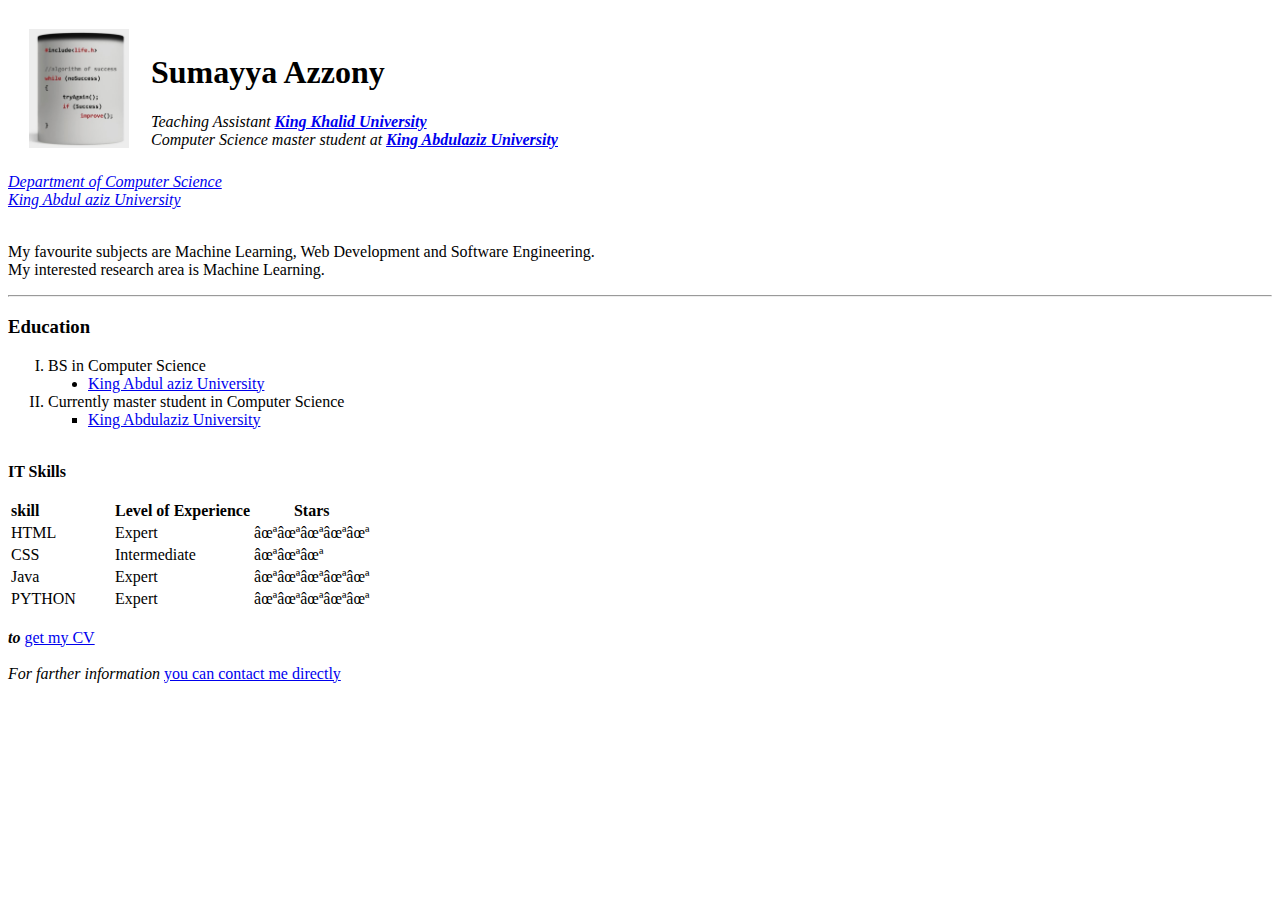
==== index.html @ 22311340 "Add files via upload" ====
<!DOCTYPE html>
<html lang="en" dir="ltr">
<table cellspacing="20">
  <tr>
    <td>
      <img src="code.jpg" alt="profile image" width=100 />
    </td>
    <td>
        <h1>Sumayya Azzony</h1>
        <em>Teaching Assistant <a href="https://www.kku.edu.sa/"><strong>King Khalid University</strong></a></em>
        <br />
        <em>Computer Science master student at <a href="https://www.kau.edu.sa/Home.aspx"><strong>King Abdulaziz University</strong></a></em>
    </td>
  </tr>
</table>


<head>
    <meta charset=utf-8">
  <title>Sumayya Azzony's Homepage🌸</title>
  <em> <a href="https://computing.kau.edu.sa/pages-depcs-ar.aspx"> Department of Computer Science</a></em>
  <br />
  <em><a href="https://www.kau.edu.sa/Home.aspx"> King Abdul aziz University</a></em>
  <br />
    <meta name="description" content="Personal Website">
  <meta name="keywords" content="Sumayya, Azzony">
  <meta name="author" content="Sumayya Azzony">
  <br />


</head>

<body>

  <p>
    My favourite subjects are Machine Learning, Web Development and Software Engineering.
    <br />
    My interested research area is Machine Learning.
  </p>
  <hr />
  <h3>Education</h3>
  <ol type='I'>
    <li>
      BS in Computer Science
      <ul type='disc'>
        <li><a href="https://www.kau.edu.sa/Home.aspx">King Abdul aziz University</a></li>
      </ul>
    </li>
    <li>
      Currently master student in Computer Science
      <ul type='square'>
        <li>
          <a href="https://www.kau.edu.sa/Home.aspx"> King Abdulaziz University</a>
        </li>
      </ul>
    </li>
  </ol>
  <br />
  <table>
    <theader><Strong>IT Skills</Strong></theader>
    <br />
    <br />
    <thead>
      <th width="100" align="left">skill </th>
      <th>Level of Experience</th>
      <th >Stars </th>
    </thead>
    <tbody>
      <tr>
        <td>
          HTML
        </td>
        <td>
          Expert
        </td>
        <td>
          ✪✪✪✪✪
        </td>
      </tr>
      <tr>
        <td>
          CSS
        </td>
        <td>
          Intermediate
        </td>
        <td>
          ✪✪✪
        </td>
      </tr>
      <tr>
        <td>
          Java
        </td>
        <td>
          Expert
        </td>
        <td>
          ✪✪✪✪✪
        </td>
      </tr>
      <tr>
        <td>
          PYTHON
        </td>
        <td>
          Expert
        </td>
        <td>
          ✪✪✪✪✪
        </td>
      </tr>
    </tbody>
  </table>

<br />
<em><strong>to</strong> </em>
<a download href="Sumayya's CV.pdf">get my CV</a>
<br />
<br />

<em>For farther information</em>
  <a href="contact me.html"> you can contact me directly</a>

</body>
</html>
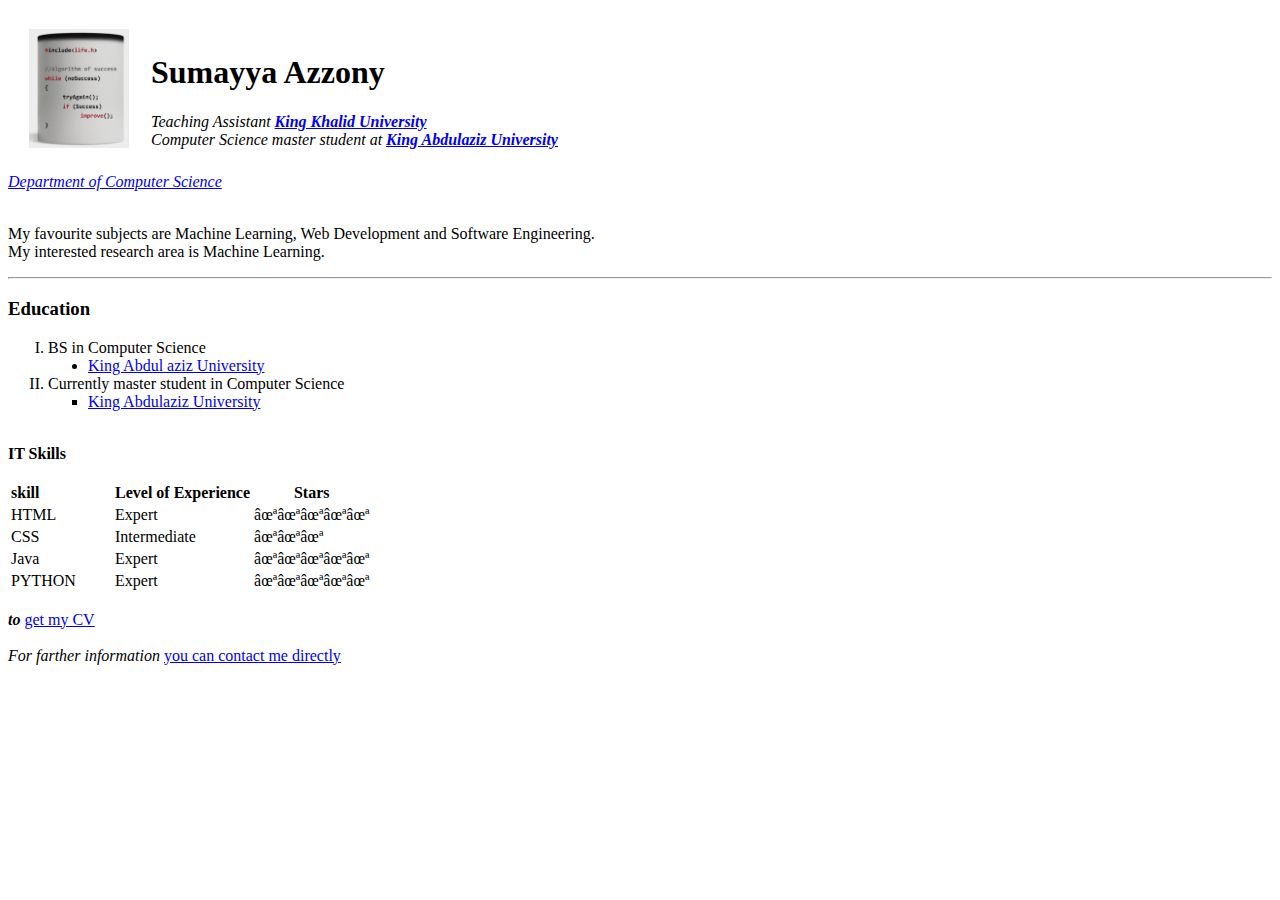
==== commit ba854c7a: "Update index.html" ====
--- a/index.html
+++ b/index.html
@@ -19,8 +19,6 @@
     <meta charset=utf-8">
   <title>Sumayya Azzony's Homepage🌸</title>
   <em> <a href="https://computing.kau.edu.sa/pages-depcs-ar.aspx"> Department of Computer Science</a></em>
-  <br />
-  <em><a href="https://www.kau.edu.sa/Home.aspx"> King Abdul aziz University</a></em>
   <br />
     <meta name="description" content="Personal Website">
   <meta name="keywords" content="Sumayya, Azzony">
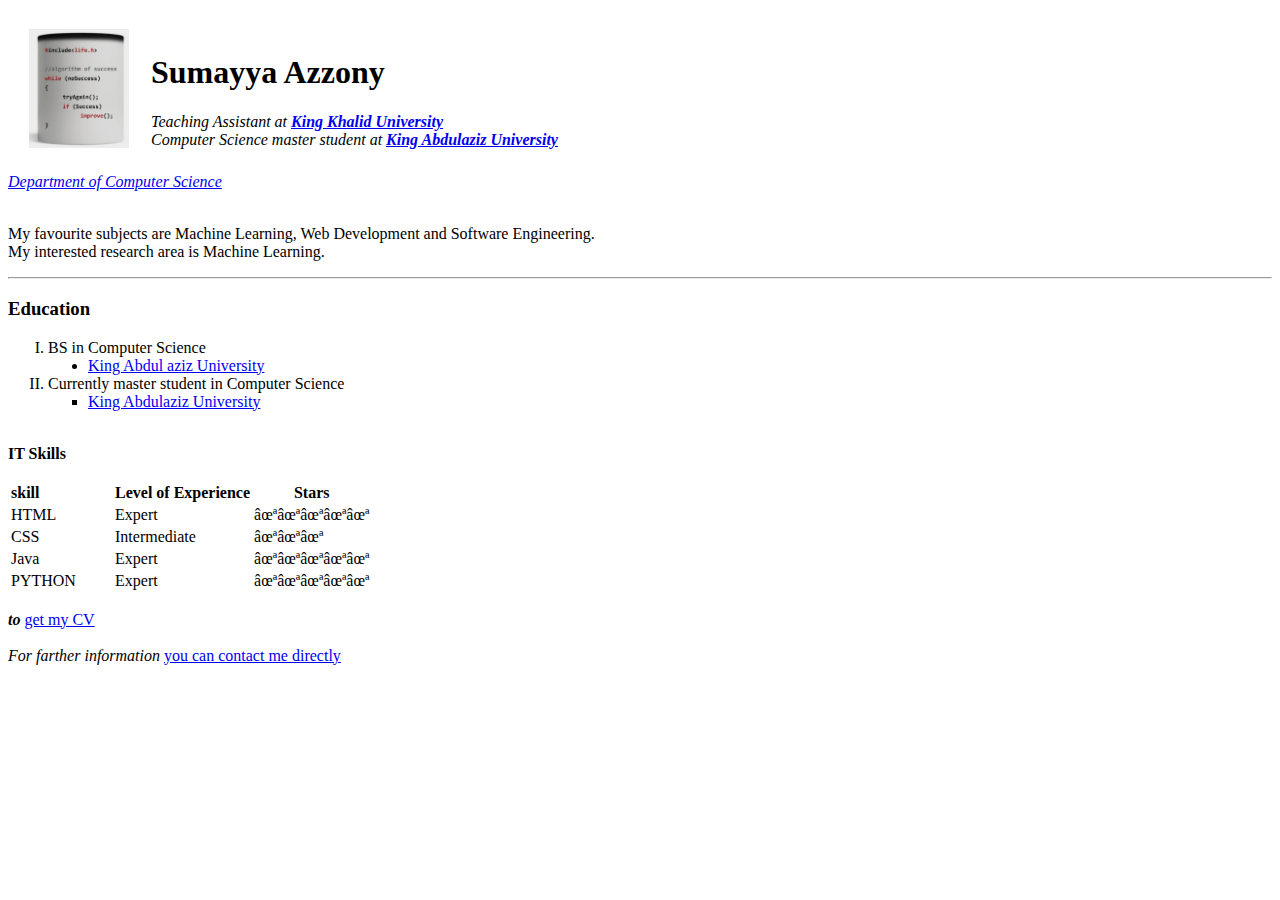
==== commit 07389449: "Update index.html" ====
--- a/index.html
+++ b/index.html
@@ -7,7 +7,7 @@
     </td>
     <td>
         <h1>Sumayya Azzony</h1>
-        <em>Teaching Assistant <a href="https://www.kku.edu.sa/"><strong>King Khalid University</strong></a></em>
+        <em>Teaching Assistant at <a href="https://www.kku.edu.sa/"><strong>King Khalid University</strong></a></em>
         <br />
         <em>Computer Science master student at <a href="https://www.kau.edu.sa/Home.aspx"><strong>King Abdulaziz University</strong></a></em>
     </td>
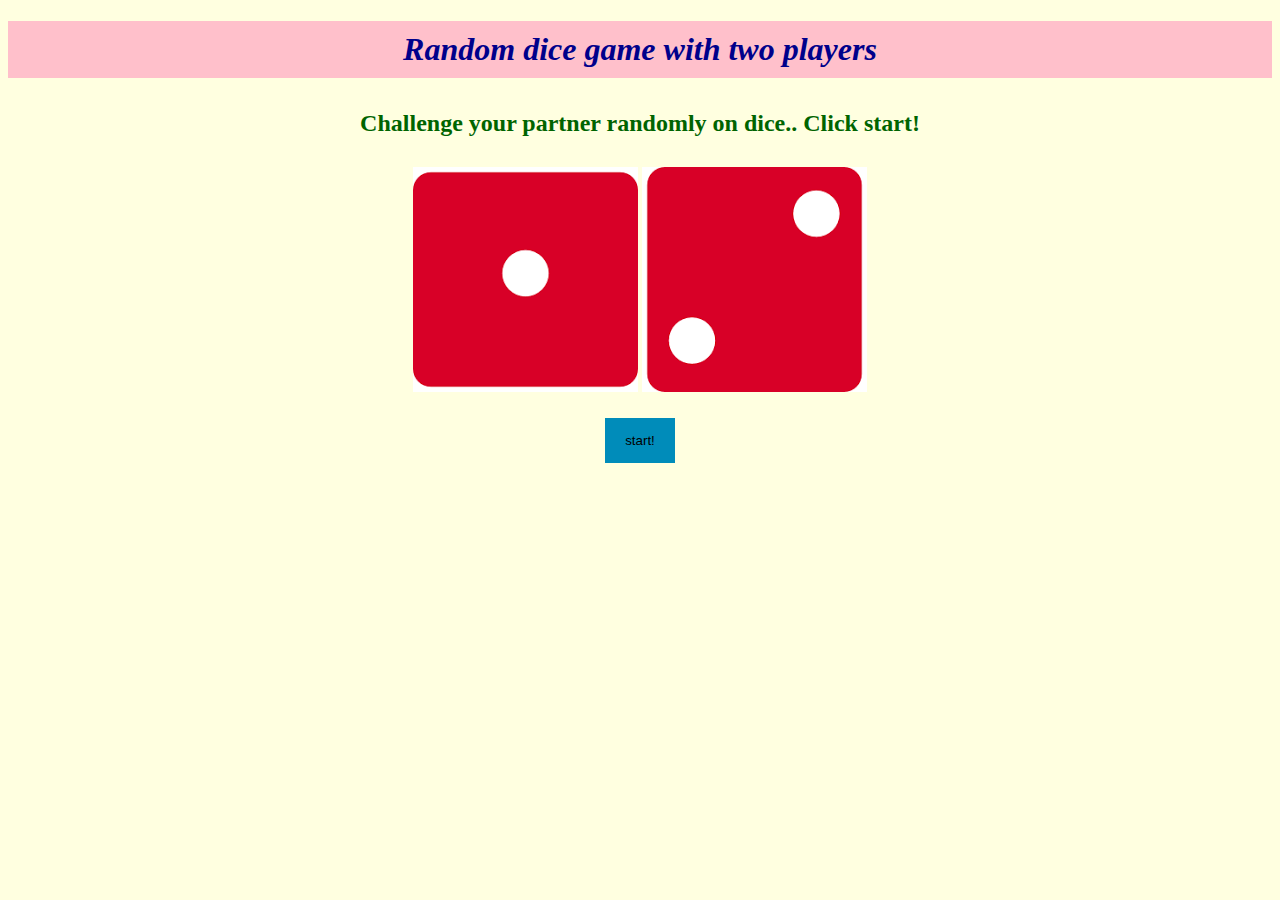
==== commit c2bf6a2c: "Add files via upload" ====
--- a/index.html
+++ b/index.html
@@ -1,124 +1,28 @@
 <!DOCTYPE html>
-<html lang="en" dir="ltr">
-<table cellspacing="20">
-  <tr>
-    <td>
-      <img src="code.jpg" alt="profile image" width=100 />
-    </td>
-    <td>
-        <h1>Sumayya Azzony</h1>
-        <em>Teaching Assistant at <a href="https://www.kku.edu.sa/"><strong>King Khalid University</strong></a></em>
-        <br />
-        <em>Computer Science master student at <a href="https://www.kau.edu.sa/Home.aspx"><strong>King Abdulaziz University</strong></a></em>
-    </td>
-  </tr>
-</table>
-
+<html lang=en dir="ltr">
 
 <head>
-    <meta charset=utf-8">
-  <title>Sumayya Azzony's Homepage🌸</title>
-  <em> <a href="https://computing.kau.edu.sa/pages-depcs-ar.aspx"> Department of Computer Science</a></em>
-  <br />
-    <meta name="description" content="Personal Website">
-  <meta name="keywords" content="Sumayya, Azzony">
-  <meta name="author" content="Sumayya Azzony">
-  <br />
-
-
+  <meta charset="utf-8">
+  <title>Random dice game</title>
+  <meta name="author" content="Sumayya Azzony" />
+  <link rel="stylesheet" href="styles.css">
+  <h1><em>Random dice game with two players</em></h1>
 </head>
 
 <body>
+  <script src="index.js"></script>
+  <div>
+    <h2>Challenge your partner randomly on dice.. Click start!</h2>
+  </div>
+  <div>
+    <img id="dice1" src="dice 1.png" />
+    <img id="dice2" src="dice 2.png" />
+  </div>
+  <br />
+  <div>
+    <button id="myButton" onclick="diceFunction()"> start!</button>
+    <audio id="audio" src="claps.wav"></audio>
+  </div>
+</body>
 
-  <p>
-    My favourite subjects are Machine Learning, Web Development and Software Engineering.
-    <br />
-    My interested research area is Machine Learning.
-  </p>
-  <hr />
-  <h3>Education</h3>
-  <ol type='I'>
-    <li>
-      BS in Computer Science
-      <ul type='disc'>
-        <li><a href="https://www.kau.edu.sa/Home.aspx">King Abdul aziz University</a></li>
-      </ul>
-    </li>
-    <li>
-      Currently master student in Computer Science
-      <ul type='square'>
-        <li>
-          <a href="https://www.kau.edu.sa/Home.aspx"> King Abdulaziz University</a>
-        </li>
-      </ul>
-    </li>
-  </ol>
-  <br />
-  <table>
-    <theader><Strong>IT Skills</Strong></theader>
-    <br />
-    <br />
-    <thead>
-      <th width="100" align="left">skill </th>
-      <th>Level of Experience</th>
-      <th >Stars </th>
-    </thead>
-    <tbody>
-      <tr>
-        <td>
-          HTML
-        </td>
-        <td>
-          Expert
-        </td>
-        <td>
-          ✪✪✪✪✪
-        </td>
-      </tr>
-      <tr>
-        <td>
-          CSS
-        </td>
-        <td>
-          Intermediate
-        </td>
-        <td>
-          ✪✪✪
-        </td>
-      </tr>
-      <tr>
-        <td>
-          Java
-        </td>
-        <td>
-          Expert
-        </td>
-        <td>
-          ✪✪✪✪✪
-        </td>
-      </tr>
-      <tr>
-        <td>
-          PYTHON
-        </td>
-        <td>
-          Expert
-        </td>
-        <td>
-          ✪✪✪✪✪
-        </td>
-      </tr>
-    </tbody>
-  </table>
-
-<br />
-<em><strong>to</strong> </em>
-<a download href="Sumayya's CV.pdf">get my CV</a>
-<br />
-<br />
-
-<em>For farther information</em>
-  <a href="contact me.html"> you can contact me directly</a>
-
-</body>
 </html>
--- a/styles.css
+++ b/styles.css
@@ -0,0 +1,30 @@
+h1 {
+  background-color: pink;
+  color: darkblue;
+  text-align: center;
+  padding: 10px;
+}
+
+h2 {
+  color: darkgreen;
+  text-align: center;
+  padding: 10px;
+}
+
+body {
+  background-color: lightyellow;
+}
+
+button {
+  background-color: #008CBA;
+  margin: 4px 2px;
+  border: none;
+  padding: 15px 20px;
+  text-align: center;
+  cursor: pointer;
+  position: center;
+}
+
+div {
+  text-align: center;
+}
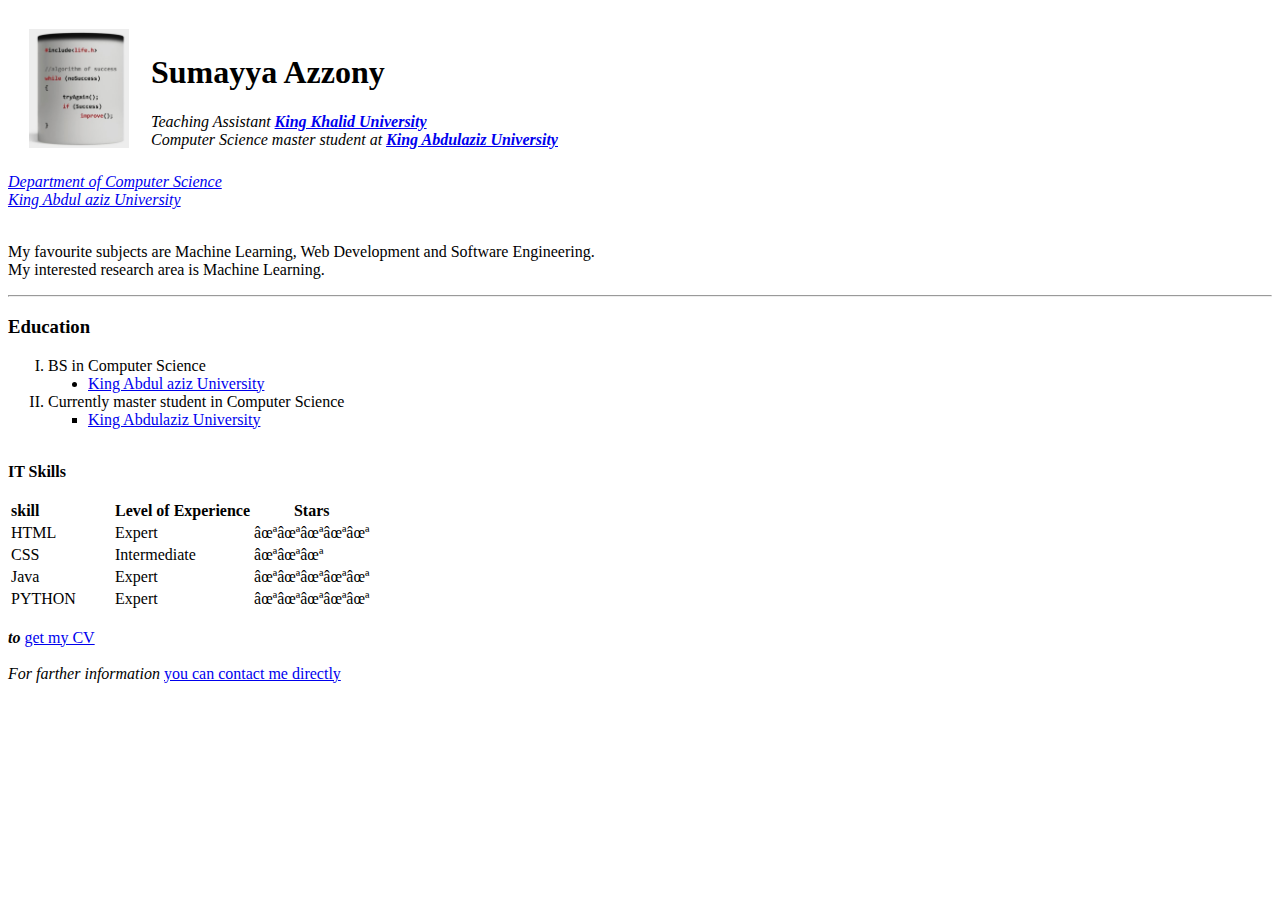
==== commit 6ce655c8: "Add files via upload" ====
--- a/index.html
+++ b/index.html
@@ -1,28 +1,126 @@
 <!DOCTYPE html>
-<html lang=en dir="ltr">
+<html lang="en" dir="ltr">
+<table cellspacing="20">
+  <tr>
+    <td>
+      <img src="code.jpg" alt="profile image" width=100 />
+    </td>
+    <td>
+        <h1>Sumayya Azzony</h1>
+        <em>Teaching Assistant <a href="https://www.kku.edu.sa/"><strong>King Khalid University</strong></a></em>
+        <br />
+        <em>Computer Science master student at <a href="https://www.kau.edu.sa/Home.aspx"><strong>King Abdulaziz University</strong></a></em>
+    </td>
+  </tr>
+</table>
+
 
 <head>
-  <meta charset="utf-8">
-  <title>Random dice game</title>
-  <meta name="author" content="Sumayya Azzony" />
-  <link rel="stylesheet" href="styles.css">
-  <h1><em>Random dice game with two players</em></h1>
+    <meta charset=utf-8">
+  <title>Sumayya Azzony's Homepage🌸</title>
+  <em> <a href="https://computing.kau.edu.sa/pages-depcs-ar.aspx"> Department of Computer Science</a></em>
+  <br />
+  <em><a href="https://www.kau.edu.sa/Home.aspx"> King Abdul aziz University</a></em>
+  <br />
+    <meta name="description" content="Personal Website">
+  <meta name="keywords" content="Sumayya, Azzony">
+  <meta name="author" content="Sumayya Azzony">
+  <br />
+
+
 </head>
 
 <body>
-  <script src="index.js"></script>
-  <div>
-    <h2>Challenge your partner randomly on dice.. Click start!</h2>
-  </div>
-  <div>
-    <img id="dice1" src="dice 1.png" />
-    <img id="dice2" src="dice 2.png" />
-  </div>
+
+  <p>
+    My favourite subjects are Machine Learning, Web Development and Software Engineering.
+    <br />
+    My interested research area is Machine Learning.
+  </p>
+  <hr />
+  <h3>Education</h3>
+  <ol type='I'>
+    <li>
+      BS in Computer Science
+      <ul type='disc'>
+        <li><a href="https://www.kau.edu.sa/Home.aspx">King Abdul aziz University</a></li>
+      </ul>
+    </li>
+    <li>
+      Currently master student in Computer Science
+      <ul type='square'>
+        <li>
+          <a href="https://www.kau.edu.sa/Home.aspx"> King Abdulaziz University</a>
+        </li>
+      </ul>
+    </li>
+  </ol>
   <br />
-  <div>
-    <button id="myButton" onclick="diceFunction()"> start!</button>
-    <audio id="audio" src="claps.wav"></audio>
-  </div>
+  <table>
+    <theader><Strong>IT Skills</Strong></theader>
+    <br />
+    <br />
+    <thead>
+      <th width="100" align="left">skill </th>
+      <th>Level of Experience</th>
+      <th >Stars </th>
+    </thead>
+    <tbody>
+      <tr>
+        <td>
+          HTML
+        </td>
+        <td>
+          Expert
+        </td>
+        <td>
+          ✪✪✪✪✪
+        </td>
+      </tr>
+      <tr>
+        <td>
+          CSS
+        </td>
+        <td>
+          Intermediate
+        </td>
+        <td>
+          ✪✪✪
+        </td>
+      </tr>
+      <tr>
+        <td>
+          Java
+        </td>
+        <td>
+          Expert
+        </td>
+        <td>
+          ✪✪✪✪✪
+        </td>
+      </tr>
+      <tr>
+        <td>
+          PYTHON
+        </td>
+        <td>
+          Expert
+        </td>
+        <td>
+          ✪✪✪✪✪
+        </td>
+      </tr>
+    </tbody>
+  </table>
+
+<br />
+<em><strong>to</strong> </em>
+<a download href="Sumayya's CV.pdf">get my CV</a>
+<br />
+<br />
+
+<em>For farther information</em>
+  <a href="contact me.html"> you can contact me directly</a>
+
 </body>
-
 </html>
